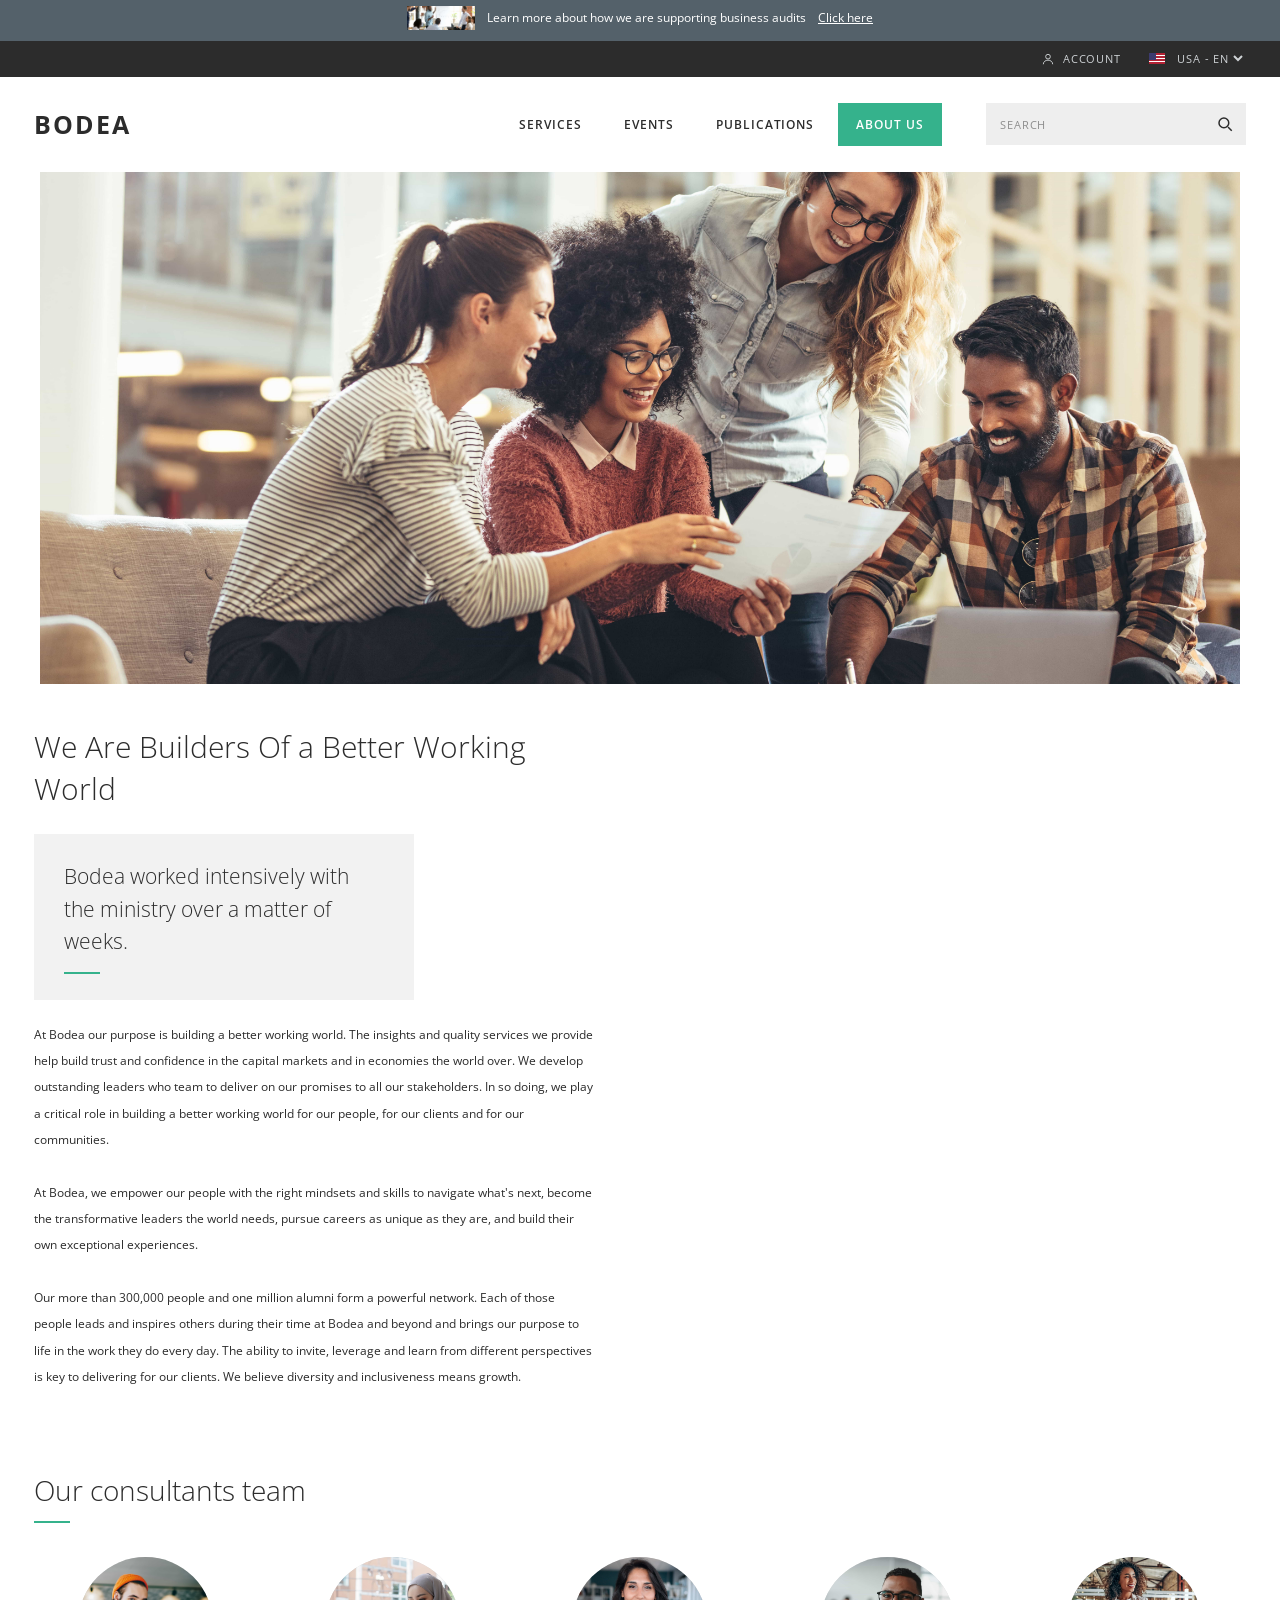
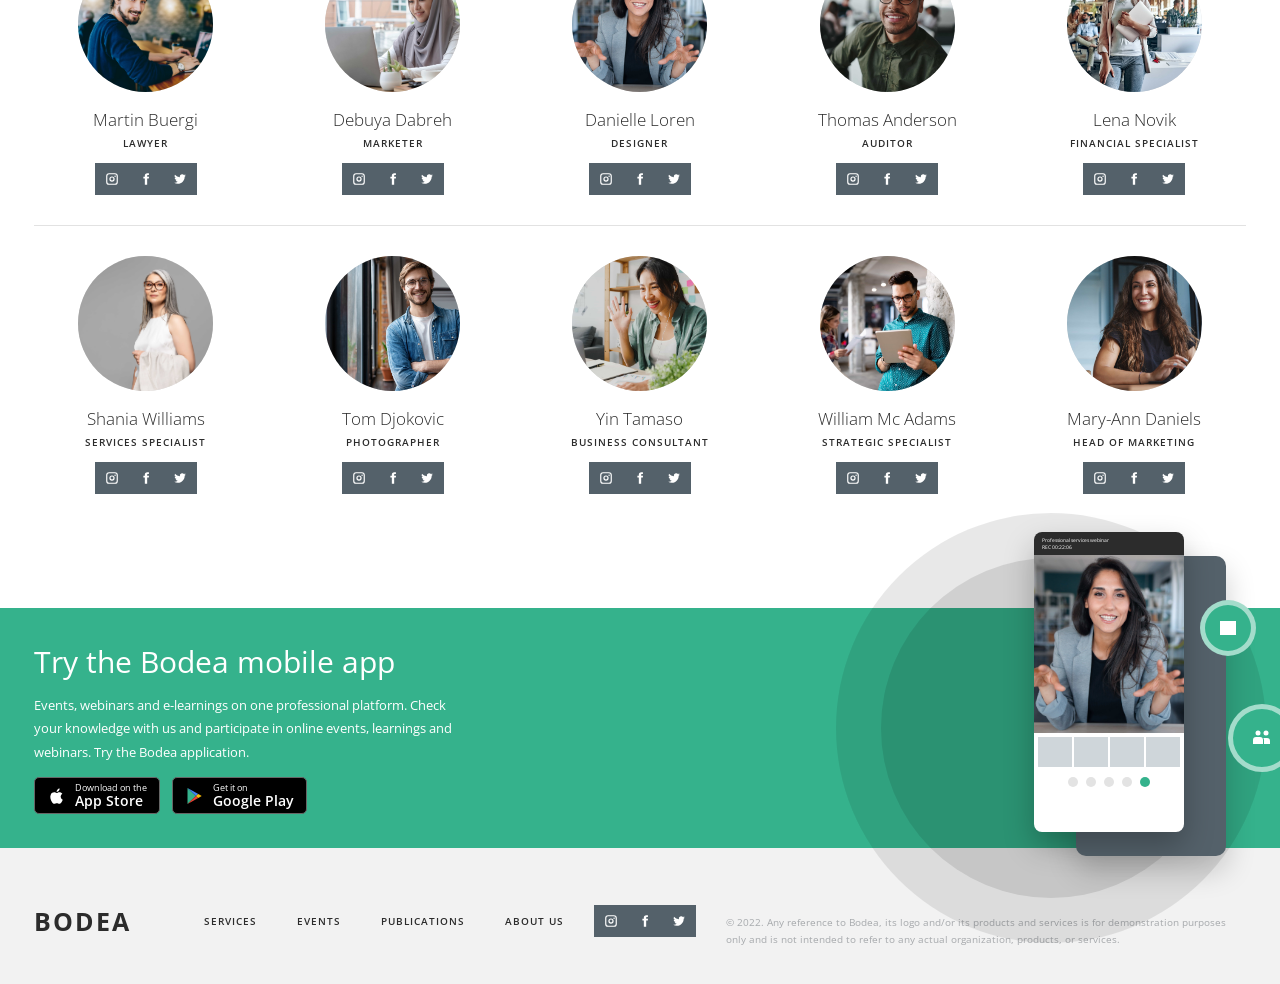
==== about.html @ 78f8d3df "Added the website." ====
<!doctype html>
<html lang="en">
<head>
<meta charset="utf-8">
<meta name="viewport" content="width=device-width, initial-scale=1">
<title>About Us | Bodea Inc.</title>
<meta name="description" content="We are builders of a better working world.">
<meta name="referrer" content="strict-origin-when-cross-origin">
<link rel="preconnect" href="https://fonts.googleapis.com">
<link rel="preconnect" href="https://fonts.gstatic.com" crossorigin>
<link href="https://fonts.googleapis.com/css2?family=Open+Sans:wght@300;400;600;700&display=swap" rel="stylesheet">
<link rel="stylesheet" href="styles.css">
</head>
<body>
<div class="promo"><span><img src="img/hdr-events-b.jpg" alt=""> Learn more about how we are supporting business audits <a href="services.html">Click here</a></span></div>
<div class="util"><div class="wrap"><a href="login.html"><svg width="14" height="14" viewBox="0 0 24 24" fill="none" stroke="currentColor" stroke-width="1.6" aria-hidden="true"><circle cx="12" cy="8" r="4"/><path d="M4 21c0-4.4 3.6-7 8-7s8 2.6 8 7"/></svg> Account</a><label><span class="flag" aria-hidden="true"></span><span class="sr">Region</span><select aria-label="Region"><option>USA - EN</option><option>UK - EN</option><option>PL - PL</option></select></label></div></div>
<header class="site-header"><div class="wrap">
<a class="logo" href="index.html">BODEA</a>
<button class="menu-btn" aria-label="Menu" aria-expanded="false"><span></span><span></span><span></span></button>
<nav class="nav" aria-label="Main"><a href="services.html">Services</a><a href="events.html">Events</a><a href="publications.html">Publications</a><a href="about.html" aria-current="page">About us</a></nav>
<form class="search" role="search"><label class="sr" for="q">Search</label><input id="q" type="search" maxlength="80" placeholder="Search" autocomplete="off"><button aria-label="Submit search"><svg width="18" height="18" viewBox="0 0 24 24" fill="none" stroke="#2c2c2c" stroke-width="2" aria-hidden="true"><circle cx="10.5" cy="10.5" r="6.5"/><path d="m16 16 5 5"/></svg></button></form>
</div></header>
<main id="main">
<div class="about-hero" style="margin-top:0"><img src="img/232840542.jpg" alt="Colleagues reviewing a document together"></div>
<div class="wrap"><h1 class="about-title">We Are Builders Of a Better Working World</h1>
<div class="pull" style="max-width:380px;font-size:21px">Bodea worked intensively with the ministry over a matter of weeks.</div>
<div class="about-body"><p>At Bodea our purpose is building a better working world. The insights and quality services we provide help build trust and confidence in the capital markets and in economies the world over. We develop outstanding leaders who team to deliver on our promises to all our stakeholders. In so doing, we play a critical role in building a better working world for our people, for our clients and for our communities.</p>
<p>At Bodea, we empower our people with the right mindsets and skills to navigate what's next, become the transformative leaders the world needs, pursue careers as unique as they are, and build their own exceptional experiences.</p>
<p>Our more than 300,000 people and one million alumni form a powerful network. Each of those people leads and inspires others during their time at Bodea and beyond and brings our purpose to life in the work they do every day. The ability to invite, leverage and learn from different perspectives is key to delivering for our clients. We believe diversity and inclusiveness means growth.</p></div>
<section class="section"><h2>Our consultants team</h2><div class="team"><div class="person"><img src="img/358963916.jpg" alt="Martin Buergi" loading="lazy"><h3>Martin Buergi</h3><p>Lawyer</p><div class="soc"><a href="#" aria-label="Instagram"><svg viewBox="0 0 24 24" aria-hidden="true"><path d="M7 2h10a5 5 0 0 1 5 5v10a5 5 0 0 1-5 5H7a5 5 0 0 1-5-5V7a5 5 0 0 1 5-5zm0 2a3 3 0 0 0-3 3v10a3 3 0 0 0 3 3h10a3 3 0 0 0 3-3V7a3 3 0 0 0-3-3H7zm5 3.5A4.5 4.5 0 1 1 7.5 12 4.5 4.5 0 0 1 12 7.5zm0 2A2.5 2.5 0 1 0 14.5 12 2.5 2.5 0 0 0 12 9.5zM17.3 6a1.2 1.2 0 1 1-1.2 1.2A1.2 1.2 0 0 1 17.3 6z"/></svg></a><a href="#" aria-label="Facebook"><svg viewBox="0 0 24 24" aria-hidden="true"><path d="M14 8V6.2c0-.8.2-1.2 1.4-1.2H17V2h-2.6C11.3 2 10 3.6 10 6v2H7.5v3H10v11h4V11h2.8l.4-3H14z"/></svg></a><a href="#" aria-label="Twitter"><svg viewBox="0 0 24 24" aria-hidden="true"><path d="M22 5.9a8 8 0 0 1-2.4.7 4.1 4.1 0 0 0 1.8-2.3 8.2 8.2 0 0 1-2.6 1 4.1 4.1 0 0 0-7 3.7A11.6 11.6 0 0 1 3.4 4.7a4.1 4.1 0 0 0 1.3 5.5 4.1 4.1 0 0 1-1.9-.5v.1a4.1 4.1 0 0 0 3.3 4 4.1 4.1 0 0 1-1.8.1 4.1 4.1 0 0 0 3.8 2.8A8.2 8.2 0 0 1 2 18.4a11.6 11.6 0 0 0 6.3 1.8c7.5 0 11.7-6.3 11.7-11.7v-.5A8.3 8.3 0 0 0 22 5.9z"/></svg></a></div></div><div class="person"><img src="img/512749091.jpg" alt="Debuya Dabreh" loading="lazy"><h3>Debuya Dabreh</h3><p>Marketer</p><div class="soc"><a href="#" aria-label="Instagram"><svg viewBox="0 0 24 24" aria-hidden="true"><path d="M7 2h10a5 5 0 0 1 5 5v10a5 5 0 0 1-5 5H7a5 5 0 0 1-5-5V7a5 5 0 0 1 5-5zm0 2a3 3 0 0 0-3 3v10a3 3 0 0 0 3 3h10a3 3 0 0 0 3-3V7a3 3 0 0 0-3-3H7zm5 3.5A4.5 4.5 0 1 1 7.5 12 4.5 4.5 0 0 1 12 7.5zm0 2A2.5 2.5 0 1 0 14.5 12 2.5 2.5 0 0 0 12 9.5zM17.3 6a1.2 1.2 0 1 1-1.2 1.2A1.2 1.2 0 0 1 17.3 6z"/></svg></a><a href="#" aria-label="Facebook"><svg viewBox="0 0 24 24" aria-hidden="true"><path d="M14 8V6.2c0-.8.2-1.2 1.4-1.2H17V2h-2.6C11.3 2 10 3.6 10 6v2H7.5v3H10v11h4V11h2.8l.4-3H14z"/></svg></a><a href="#" aria-label="Twitter"><svg viewBox="0 0 24 24" aria-hidden="true"><path d="M22 5.9a8 8 0 0 1-2.4.7 4.1 4.1 0 0 0 1.8-2.3 8.2 8.2 0 0 1-2.6 1 4.1 4.1 0 0 0-7 3.7A11.6 11.6 0 0 1 3.4 4.7a4.1 4.1 0 0 0 1.3 5.5 4.1 4.1 0 0 1-1.9-.5v.1a4.1 4.1 0 0 0 3.3 4 4.1 4.1 0 0 1-1.8.1 4.1 4.1 0 0 0 3.8 2.8A8.2 8.2 0 0 1 2 18.4a11.6 11.6 0 0 0 6.3 1.8c7.5 0 11.7-6.3 11.7-11.7v-.5A8.3 8.3 0 0 0 22 5.9z"/></svg></a></div></div><div class="person"><img src="img/355741445.jpg" alt="Danielle Loren" loading="lazy"><h3>Danielle Loren</h3><p>Designer</p><div class="soc"><a href="#" aria-label="Instagram"><svg viewBox="0 0 24 24" aria-hidden="true"><path d="M7 2h10a5 5 0 0 1 5 5v10a5 5 0 0 1-5 5H7a5 5 0 0 1-5-5V7a5 5 0 0 1 5-5zm0 2a3 3 0 0 0-3 3v10a3 3 0 0 0 3 3h10a3 3 0 0 0 3-3V7a3 3 0 0 0-3-3H7zm5 3.5A4.5 4.5 0 1 1 7.5 12 4.5 4.5 0 0 1 12 7.5zm0 2A2.5 2.5 0 1 0 14.5 12 2.5 2.5 0 0 0 12 9.5zM17.3 6a1.2 1.2 0 1 1-1.2 1.2A1.2 1.2 0 0 1 17.3 6z"/></svg></a><a href="#" aria-label="Facebook"><svg viewBox="0 0 24 24" aria-hidden="true"><path d="M14 8V6.2c0-.8.2-1.2 1.4-1.2H17V2h-2.6C11.3 2 10 3.6 10 6v2H7.5v3H10v11h4V11h2.8l.4-3H14z"/></svg></a><a href="#" aria-label="Twitter"><svg viewBox="0 0 24 24" aria-hidden="true"><path d="M22 5.9a8 8 0 0 1-2.4.7 4.1 4.1 0 0 0 1.8-2.3 8.2 8.2 0 0 1-2.6 1 4.1 4.1 0 0 0-7 3.7A11.6 11.6 0 0 1 3.4 4.7a4.1 4.1 0 0 0 1.3 5.5 4.1 4.1 0 0 1-1.9-.5v.1a4.1 4.1 0 0 0 3.3 4 4.1 4.1 0 0 1-1.8.1 4.1 4.1 0 0 0 3.8 2.8A8.2 8.2 0 0 1 2 18.4a11.6 11.6 0 0 0 6.3 1.8c7.5 0 11.7-6.3 11.7-11.7v-.5A8.3 8.3 0 0 0 22 5.9z"/></svg></a></div></div><div class="person"><img src="img/292951282.jpg" alt="Thomas Anderson" loading="lazy"><h3>Thomas Anderson</h3><p>Auditor</p><div class="soc"><a href="#" aria-label="Instagram"><svg viewBox="0 0 24 24" aria-hidden="true"><path d="M7 2h10a5 5 0 0 1 5 5v10a5 5 0 0 1-5 5H7a5 5 0 0 1-5-5V7a5 5 0 0 1 5-5zm0 2a3 3 0 0 0-3 3v10a3 3 0 0 0 3 3h10a3 3 0 0 0 3-3V7a3 3 0 0 0-3-3H7zm5 3.5A4.5 4.5 0 1 1 7.5 12 4.5 4.5 0 0 1 12 7.5zm0 2A2.5 2.5 0 1 0 14.5 12 2.5 2.5 0 0 0 12 9.5zM17.3 6a1.2 1.2 0 1 1-1.2 1.2A1.2 1.2 0 0 1 17.3 6z"/></svg></a><a href="#" aria-label="Facebook"><svg viewBox="0 0 24 24" aria-hidden="true"><path d="M14 8V6.2c0-.8.2-1.2 1.4-1.2H17V2h-2.6C11.3 2 10 3.6 10 6v2H7.5v3H10v11h4V11h2.8l.4-3H14z"/></svg></a><a href="#" aria-label="Twitter"><svg viewBox="0 0 24 24" aria-hidden="true"><path d="M22 5.9a8 8 0 0 1-2.4.7 4.1 4.1 0 0 0 1.8-2.3 8.2 8.2 0 0 1-2.6 1 4.1 4.1 0 0 0-7 3.7A11.6 11.6 0 0 1 3.4 4.7a4.1 4.1 0 0 0 1.3 5.5 4.1 4.1 0 0 1-1.9-.5v.1a4.1 4.1 0 0 0 3.3 4 4.1 4.1 0 0 1-1.8.1 4.1 4.1 0 0 0 3.8 2.8A8.2 8.2 0 0 1 2 18.4a11.6 11.6 0 0 0 6.3 1.8c7.5 0 11.7-6.3 11.7-11.7v-.5A8.3 8.3 0 0 0 22 5.9z"/></svg></a></div></div><div class="person"><img src="img/300143231.jpg" alt="Lena Novik" loading="lazy"><h3>Lena Novik</h3><p>Financial specialist</p><div class="soc"><a href="#" aria-label="Instagram"><svg viewBox="0 0 24 24" aria-hidden="true"><path d="M7 2h10a5 5 0 0 1 5 5v10a5 5 0 0 1-5 5H7a5 5 0 0 1-5-5V7a5 5 0 0 1 5-5zm0 2a3 3 0 0 0-3 3v10a3 3 0 0 0 3 3h10a3 3 0 0 0 3-3V7a3 3 0 0 0-3-3H7zm5 3.5A4.5 4.5 0 1 1 7.5 12 4.5 4.5 0 0 1 12 7.5zm0 2A2.5 2.5 0 1 0 14.5 12 2.5 2.5 0 0 0 12 9.5zM17.3 6a1.2 1.2 0 1 1-1.2 1.2A1.2 1.2 0 0 1 17.3 6z"/></svg></a><a href="#" aria-label="Facebook"><svg viewBox="0 0 24 24" aria-hidden="true"><path d="M14 8V6.2c0-.8.2-1.2 1.4-1.2H17V2h-2.6C11.3 2 10 3.6 10 6v2H7.5v3H10v11h4V11h2.8l.4-3H14z"/></svg></a><a href="#" aria-label="Twitter"><svg viewBox="0 0 24 24" aria-hidden="true"><path d="M22 5.9a8 8 0 0 1-2.4.7 4.1 4.1 0 0 0 1.8-2.3 8.2 8.2 0 0 1-2.6 1 4.1 4.1 0 0 0-7 3.7A11.6 11.6 0 0 1 3.4 4.7a4.1 4.1 0 0 0 1.3 5.5 4.1 4.1 0 0 1-1.9-.5v.1a4.1 4.1 0 0 0 3.3 4 4.1 4.1 0 0 1-1.8.1 4.1 4.1 0 0 0 3.8 2.8A8.2 8.2 0 0 1 2 18.4a11.6 11.6 0 0 0 6.3 1.8c7.5 0 11.7-6.3 11.7-11.7v-.5A8.3 8.3 0 0 0 22 5.9z"/></svg></a></div></div></div><div class="team"><div class="person"><img src="img/345609967.jpg" alt="Shania Williams" loading="lazy"><h3>Shania Williams</h3><p>Services specialist</p><div class="soc"><a href="#" aria-label="Instagram"><svg viewBox="0 0 24 24" aria-hidden="true"><path d="M7 2h10a5 5 0 0 1 5 5v10a5 5 0 0 1-5 5H7a5 5 0 0 1-5-5V7a5 5 0 0 1 5-5zm0 2a3 3 0 0 0-3 3v10a3 3 0 0 0 3 3h10a3 3 0 0 0 3-3V7a3 3 0 0 0-3-3H7zm5 3.5A4.5 4.5 0 1 1 7.5 12 4.5 4.5 0 0 1 12 7.5zm0 2A2.5 2.5 0 1 0 14.5 12 2.5 2.5 0 0 0 12 9.5zM17.3 6a1.2 1.2 0 1 1-1.2 1.2A1.2 1.2 0 0 1 17.3 6z"/></svg></a><a href="#" aria-label="Facebook"><svg viewBox="0 0 24 24" aria-hidden="true"><path d="M14 8V6.2c0-.8.2-1.2 1.4-1.2H17V2h-2.6C11.3 2 10 3.6 10 6v2H7.5v3H10v11h4V11h2.8l.4-3H14z"/></svg></a><a href="#" aria-label="Twitter"><svg viewBox="0 0 24 24" aria-hidden="true"><path d="M22 5.9a8 8 0 0 1-2.4.7 4.1 4.1 0 0 0 1.8-2.3 8.2 8.2 0 0 1-2.6 1 4.1 4.1 0 0 0-7 3.7A11.6 11.6 0 0 1 3.4 4.7a4.1 4.1 0 0 0 1.3 5.5 4.1 4.1 0 0 1-1.9-.5v.1a4.1 4.1 0 0 0 3.3 4 4.1 4.1 0 0 1-1.8.1 4.1 4.1 0 0 0 3.8 2.8A8.2 8.2 0 0 1 2 18.4a11.6 11.6 0 0 0 6.3 1.8c7.5 0 11.7-6.3 11.7-11.7v-.5A8.3 8.3 0 0 0 22 5.9z"/></svg></a></div></div><div class="person"><img src="img/420824316.jpg" alt="Tom Djokovic" loading="lazy"><h3>Tom Djokovic</h3><p>Photographer</p><div class="soc"><a href="#" aria-label="Instagram"><svg viewBox="0 0 24 24" aria-hidden="true"><path d="M7 2h10a5 5 0 0 1 5 5v10a5 5 0 0 1-5 5H7a5 5 0 0 1-5-5V7a5 5 0 0 1 5-5zm0 2a3 3 0 0 0-3 3v10a3 3 0 0 0 3 3h10a3 3 0 0 0 3-3V7a3 3 0 0 0-3-3H7zm5 3.5A4.5 4.5 0 1 1 7.5 12 4.5 4.5 0 0 1 12 7.5zm0 2A2.5 2.5 0 1 0 14.5 12 2.5 2.5 0 0 0 12 9.5zM17.3 6a1.2 1.2 0 1 1-1.2 1.2A1.2 1.2 0 0 1 17.3 6z"/></svg></a><a href="#" aria-label="Facebook"><svg viewBox="0 0 24 24" aria-hidden="true"><path d="M14 8V6.2c0-.8.2-1.2 1.4-1.2H17V2h-2.6C11.3 2 10 3.6 10 6v2H7.5v3H10v11h4V11h2.8l.4-3H14z"/></svg></a><a href="#" aria-label="Twitter"><svg viewBox="0 0 24 24" aria-hidden="true"><path d="M22 5.9a8 8 0 0 1-2.4.7 4.1 4.1 0 0 0 1.8-2.3 8.2 8.2 0 0 1-2.6 1 4.1 4.1 0 0 0-7 3.7A11.6 11.6 0 0 1 3.4 4.7a4.1 4.1 0 0 0 1.3 5.5 4.1 4.1 0 0 1-1.9-.5v.1a4.1 4.1 0 0 0 3.3 4 4.1 4.1 0 0 1-1.8.1 4.1 4.1 0 0 0 3.8 2.8A8.2 8.2 0 0 1 2 18.4a11.6 11.6 0 0 0 6.3 1.8c7.5 0 11.7-6.3 11.7-11.7v-.5A8.3 8.3 0 0 0 22 5.9z"/></svg></a></div></div><div class="person"><img src="img/407170488.jpg" alt="Yin Tamaso" loading="lazy"><h3>Yin Tamaso</h3><p>Business consultant</p><div class="soc"><a href="#" aria-label="Instagram"><svg viewBox="0 0 24 24" aria-hidden="true"><path d="M7 2h10a5 5 0 0 1 5 5v10a5 5 0 0 1-5 5H7a5 5 0 0 1-5-5V7a5 5 0 0 1 5-5zm0 2a3 3 0 0 0-3 3v10a3 3 0 0 0 3 3h10a3 3 0 0 0 3-3V7a3 3 0 0 0-3-3H7zm5 3.5A4.5 4.5 0 1 1 7.5 12 4.5 4.5 0 0 1 12 7.5zm0 2A2.5 2.5 0 1 0 14.5 12 2.5 2.5 0 0 0 12 9.5zM17.3 6a1.2 1.2 0 1 1-1.2 1.2A1.2 1.2 0 0 1 17.3 6z"/></svg></a><a href="#" aria-label="Facebook"><svg viewBox="0 0 24 24" aria-hidden="true"><path d="M14 8V6.2c0-.8.2-1.2 1.4-1.2H17V2h-2.6C11.3 2 10 3.6 10 6v2H7.5v3H10v11h4V11h2.8l.4-3H14z"/></svg></a><a href="#" aria-label="Twitter"><svg viewBox="0 0 24 24" aria-hidden="true"><path d="M22 5.9a8 8 0 0 1-2.4.7 4.1 4.1 0 0 0 1.8-2.3 8.2 8.2 0 0 1-2.6 1 4.1 4.1 0 0 0-7 3.7A11.6 11.6 0 0 1 3.4 4.7a4.1 4.1 0 0 0 1.3 5.5 4.1 4.1 0 0 1-1.9-.5v.1a4.1 4.1 0 0 0 3.3 4 4.1 4.1 0 0 1-1.8.1 4.1 4.1 0 0 0 3.8 2.8A8.2 8.2 0 0 1 2 18.4a11.6 11.6 0 0 0 6.3 1.8c7.5 0 11.7-6.3 11.7-11.7v-.5A8.3 8.3 0 0 0 22 5.9z"/></svg></a></div></div><div class="person"><img src="img/316779169.jpg" alt="William Mc Adams" loading="lazy"><h3>William Mc Adams</h3><p>Strategic specialist</p><div class="soc"><a href="#" aria-label="Instagram"><svg viewBox="0 0 24 24" aria-hidden="true"><path d="M7 2h10a5 5 0 0 1 5 5v10a5 5 0 0 1-5 5H7a5 5 0 0 1-5-5V7a5 5 0 0 1 5-5zm0 2a3 3 0 0 0-3 3v10a3 3 0 0 0 3 3h10a3 3 0 0 0 3-3V7a3 3 0 0 0-3-3H7zm5 3.5A4.5 4.5 0 1 1 7.5 12 4.5 4.5 0 0 1 12 7.5zm0 2A2.5 2.5 0 1 0 14.5 12 2.5 2.5 0 0 0 12 9.5zM17.3 6a1.2 1.2 0 1 1-1.2 1.2A1.2 1.2 0 0 1 17.3 6z"/></svg></a><a href="#" aria-label="Facebook"><svg viewBox="0 0 24 24" aria-hidden="true"><path d="M14 8V6.2c0-.8.2-1.2 1.4-1.2H17V2h-2.6C11.3 2 10 3.6 10 6v2H7.5v3H10v11h4V11h2.8l.4-3H14z"/></svg></a><a href="#" aria-label="Twitter"><svg viewBox="0 0 24 24" aria-hidden="true"><path d="M22 5.9a8 8 0 0 1-2.4.7 4.1 4.1 0 0 0 1.8-2.3 8.2 8.2 0 0 1-2.6 1 4.1 4.1 0 0 0-7 3.7A11.6 11.6 0 0 1 3.4 4.7a4.1 4.1 0 0 0 1.3 5.5 4.1 4.1 0 0 1-1.9-.5v.1a4.1 4.1 0 0 0 3.3 4 4.1 4.1 0 0 1-1.8.1 4.1 4.1 0 0 0 3.8 2.8A8.2 8.2 0 0 1 2 18.4a11.6 11.6 0 0 0 6.3 1.8c7.5 0 11.7-6.3 11.7-11.7v-.5A8.3 8.3 0 0 0 22 5.9z"/></svg></a></div></div><div class="person"><img src="img/338903738.jpg" alt="Mary-Ann Daniels" loading="lazy"><h3>Mary-Ann Daniels</h3><p>Head of marketing</p><div class="soc"><a href="#" aria-label="Instagram"><svg viewBox="0 0 24 24" aria-hidden="true"><path d="M7 2h10a5 5 0 0 1 5 5v10a5 5 0 0 1-5 5H7a5 5 0 0 1-5-5V7a5 5 0 0 1 5-5zm0 2a3 3 0 0 0-3 3v10a3 3 0 0 0 3 3h10a3 3 0 0 0 3-3V7a3 3 0 0 0-3-3H7zm5 3.5A4.5 4.5 0 1 1 7.5 12 4.5 4.5 0 0 1 12 7.5zm0 2A2.5 2.5 0 1 0 14.5 12 2.5 2.5 0 0 0 12 9.5zM17.3 6a1.2 1.2 0 1 1-1.2 1.2A1.2 1.2 0 0 1 17.3 6z"/></svg></a><a href="#" aria-label="Facebook"><svg viewBox="0 0 24 24" aria-hidden="true"><path d="M14 8V6.2c0-.8.2-1.2 1.4-1.2H17V2h-2.6C11.3 2 10 3.6 10 6v2H7.5v3H10v11h4V11h2.8l.4-3H14z"/></svg></a><a href="#" aria-label="Twitter"><svg viewBox="0 0 24 24" aria-hidden="true"><path d="M22 5.9a8 8 0 0 1-2.4.7 4.1 4.1 0 0 0 1.8-2.3 8.2 8.2 0 0 1-2.6 1 4.1 4.1 0 0 0-7 3.7A11.6 11.6 0 0 1 3.4 4.7a4.1 4.1 0 0 0 1.3 5.5 4.1 4.1 0 0 1-1.9-.5v.1a4.1 4.1 0 0 0 3.3 4 4.1 4.1 0 0 1-1.8.1 4.1 4.1 0 0 0 3.8 2.8A8.2 8.2 0 0 1 2 18.4a11.6 11.6 0 0 0 6.3 1.8c7.5 0 11.7-6.3 11.7-11.7v-.5A8.3 8.3 0 0 0 22 5.9z"/></svg></a></div></div></div></section></div><section class="app"><div class="wrap"><div><h2 class="h2">Try the Bodea mobile app</h2>
<p>Events, webinars and e-learnings on one professional platform. Check your knowledge with us and participate in online events, learnings and webinars. Try the Bodea application.</p>
<div class="stores"><a class="store" href="#"><svg viewBox="0 0 24 24" aria-hidden="true"><path d="M16.4 12.7c0-2.3 1.9-3.4 2-3.5-1.1-1.6-2.8-1.8-3.4-1.8-1.4-.2-2.8.9-3.5.9s-1.8-.8-3-.8c-1.5 0-3 .9-3.800 2.300-1.600 2.800-.4 7 1.200 9.300.8 1.100 1.700 2.400 2.900 2.300 1.200 0 1.600-.7 3-.7s1.800.7 3 .7 2-1.100 2.800-2.200c.9-1.300 1.200-2.500 1.300-2.600-.1 0-2.500-1-2.500-3.900zM14.200 5.800c.6-.8 1.100-1.800.9-2.800-.9 0-2 .6-2.600 1.400-.6.700-1.100 1.700-.9 2.700 1 .1 2-.5 2.600-1.300z"/></svg><span>Download on the<b>App Store</b></span></a><a class="store" href="#"><svg viewBox="0 0 24 24" aria-hidden="true"><path fill="#35B28C" d="M3 2.500v19l10-9.500z"/><path fill="#4285F4" d="M3 2.500 16 9.700l-3 2.300z"/><path fill="#EA4335" d="m3 21.500 13-7.200-3-2.300z"/><path fill="#FBBC04" d="m16 9.700 4 2.300-4 2.300-3-2.300z"/></svg><span>Get it on<b>Google Play</b></span></a></div></div>
<div class="app-art" aria-hidden="true"><div class="ring r1"></div><div class="ring r2"></div><div class="phone-back"></div>
<div class="phone"><div class="bar">Professional services webinar<br>REC 00:22:06</div><img src="img/355741445.jpg" alt=""><div class="thumbs"><i></i><i></i><i></i><i></i></div><div class="ctl"><i></i><i></i><i></i><i></i><i></i></div></div>
<div class="badge b1"><svg viewBox="0 0 24 24"><path d="M4 5h16v14H4zM6 17l4-5 3 3 2-2 3 4z"/></svg></div>
<div class="badge b2"><svg viewBox="0 0 24 24"><circle cx="8" cy="7" r="2.500"/><circle cx="16" cy="7" r="2.500"/><path d="M3 18v-4a3 3 0 0 1 3-3h4a3 3 0 0 1 3 3v4zM14 18v-4a3 3 0 0 0-.7-1.900 3 3 0 0 1 1.700-.1h2a3 3 0 0 1 3 3v3z"/></svg></div></div></div></section>
</main>
<footer class="footer"><div class="wrap">
<a class="logo" href="index.html">BODEA</a>
<nav aria-label="Footer"><a href="services.html">Services</a><a href="events.html">Events</a><a href="publications.html">Publications</a><a href="about.html">About us</a></nav>
<div class="soc"><a href="#" aria-label="Instagram"><svg viewBox="0 0 24 24" aria-hidden="true"><path d="M7 2h10a5 5 0 0 1 5 5v10a5 5 0 0 1-5 5H7a5 5 0 0 1-5-5V7a5 5 0 0 1 5-5zm0 2a3 3 0 0 0-3 3v10a3 3 0 0 0 3 3h10a3 3 0 0 0 3-3V7a3 3 0 0 0-3-3H7zm5 3.5A4.5 4.5 0 1 1 7.5 12 4.5 4.5 0 0 1 12 7.5zm0 2A2.5 2.5 0 1 0 14.5 12 2.5 2.5 0 0 0 12 9.5zM17.3 6a1.2 1.2 0 1 1-1.2 1.2A1.2 1.2 0 0 1 17.3 6z"/></svg></a><a href="#" aria-label="Facebook"><svg viewBox="0 0 24 24" aria-hidden="true"><path d="M14 8V6.2c0-.8.2-1.2 1.4-1.2H17V2h-2.6C11.3 2 10 3.6 10 6v2H7.5v3H10v11h4V11h2.8l.4-3H14z"/></svg></a><a href="#" aria-label="Twitter"><svg viewBox="0 0 24 24" aria-hidden="true"><path d="M22 5.9a8 8 0 0 1-2.4.7 4.1 4.1 0 0 0 1.8-2.3 8.2 8.2 0 0 1-2.6 1 4.1 4.1 0 0 0-7 3.7A11.6 11.6 0 0 1 3.4 4.7a4.1 4.1 0 0 0 1.3 5.5 4.1 4.1 0 0 1-1.9-.5v.1a4.1 4.1 0 0 0 3.3 4 4.1 4.1 0 0 1-1.8.1 4.1 4.1 0 0 0 3.8 2.8A8.2 8.2 0 0 1 2 18.4a11.6 11.6 0 0 0 6.3 1.8c7.5 0 11.7-6.3 11.7-11.7v-.5A8.3 8.3 0 0 0 22 5.9z"/></svg></a></div>
<small>&copy; 2022. Any reference to Bodea, its logo and/or its products and services is for demonstration purposes only and is not intended to refer to any actual organization, products, or services.</small>
</div></footer>
<script src="script.js" defer></script>
</body>
</html>
---- styles.css ----
:root{
  --green:#35B28C;--green-dark:#2a9573;--slate:#54616A;--grey:#F2F2F2;--dark:#2C2C2C;
  --line:#e2e2e2;--muted:#8a9096;--link:#0b3fcf;--w:1260px;
  --font:"Open Sans",system-ui,-apple-system,"Segoe UI",Roboto,Arial,sans-serif;
}
*{box-sizing:border-box}
html{scroll-behavior:smooth}
:root{color-scheme:light}
html,body{background:#fff}
body{margin:0;font-family:var(--font);color:var(--dark);background:#fff;font-size:16px;line-height:1.6;-webkit-font-smoothing:antialiased}
img{max-width:100%;display:block}
a{color:inherit}
.wrap{max-width:var(--w);margin:0 auto;padding:0 24px}
.sr{position:absolute;width:1px;height:1px;overflow:hidden;clip:rect(0 0 0 0);white-space:nowrap}
:focus-visible{outline:3px solid var(--green);outline-offset:2px}

/* top bars */
.promo{background:var(--slate);color:#fff;font-size:12px;text-align:center;padding:6px 16px}
.promo span{display:inline-flex;align-items:center;gap:12px;flex-wrap:wrap;justify-content:center}
.promo img{width:68px;height:24px;object-fit:cover}
.promo a{text-decoration:underline}
.util{background:var(--dark);color:#cfd3d6;font-size:11px;letter-spacing:.08em;text-transform:uppercase}
.util .wrap{display:flex;justify-content:flex-end;gap:28px;padding-top:9px;padding-bottom:9px}
.util a,.util label{display:inline-flex;align-items:center;gap:8px;text-decoration:none;color:inherit}
.util select{background:transparent;border:0;color:inherit;font:inherit;text-transform:uppercase;letter-spacing:inherit;cursor:pointer}
.util select option{color:#111}
.flag{width:16px;height:11px;background:linear-gradient(#b22234 0 14%,#fff 0 28%,#b22234 0 42%,#fff 0 57%,#b22234 0 71%,#fff 0 85%,#b22234 0);position:relative;display:inline-block}
.flag:before{content:"";position:absolute;left:0;top:0;width:45%;height:57%;background:#3c3b6e}

/* header */
.site-header .wrap{display:flex;align-items:center;gap:32px;padding-top:26px;padding-bottom:26px}
.logo{display:inline-flex;align-items:center;color:var(--dark);font-size:25px;font-weight:700;letter-spacing:.08em;line-height:1;text-decoration:none}
.logo img{height:38px;width:auto}
.nav{display:flex;align-items:center;gap:6px;margin-left:auto}
.nav a{font-size:12px;font-weight:600;letter-spacing:.08em;text-transform:uppercase;text-decoration:none;padding:12px 18px;display:block}
.nav a:hover{color:var(--green)}
.nav a[aria-current="page"]{background:var(--green);color:#fff}
.search{display:flex;align-items:center;background:#eee;width:260px;margin-left:12px}
.search input{flex:1;min-width:0;border:0;background:transparent;padding:12px 14px;font:inherit;font-size:11px;letter-spacing:.08em;text-transform:uppercase}
.search input::placeholder{color:#8c8c8c}
.search button{border:0;background:transparent;padding:0 12px;cursor:pointer;display:grid;place-items:center;height:42px}
.menu-btn{display:none;margin-left:auto;background:none;border:1px solid var(--line);padding:9px 12px;cursor:pointer}
.menu-btn span{display:block;width:22px;height:2px;background:var(--dark);margin:4px 0}

/* hero */
.hero{position:relative;max-width:1780px;margin:0 auto;padding:0 40px}
.hero-img{height:clamp(240px,34vw,640px);background-color:#d9e2df;background-size:cover;background-position:center}
.hero-card{position:relative;margin-top:calc(-1 * clamp(70px,9vw,150px));margin-left:max(0px,calc(50% - 630px));background:#fff;padding:clamp(22px,3vw,42px) clamp(22px,3vw,48px) clamp(24px,3vw,40px)}
.hero.hero-tall .hero-card{padding-bottom:clamp(22px,3vw,36px)}
.hero-card h1{margin:0 0 6px;font-size:clamp(26px,3vw,40px);font-weight:600;line-height:1.2}
.hero-card p{margin:0;font-size:clamp(17px,1.8vw,24px);font-weight:400}
.hero-card .btn{margin-top:22px}
.hero-slides{position:relative}
.slide{display:none}.slide.on{display:block}
.hero-ctrl{display:flex;align-items:center;justify-content:space-between;max-width:var(--w);margin:14px auto 0;padding:0 24px}
.dots{display:flex;gap:10px;margin:0 auto}
.dots button{width:7px;height:7px;border-radius:50%;border:0;background:#cfcfcf;padding:0;cursor:pointer}
.dots button[aria-current="true"]{background:var(--slate)}
.arrows{display:flex;gap:14px}
.arrows button{background:none;border:0;cursor:pointer;padding:4px;display:grid}

/* buttons */
.btn{display:inline-block;background:var(--green);color:#fff;border:1px solid var(--green);font:inherit;font-size:11px;font-weight:600;letter-spacing:.12em;text-transform:uppercase;text-decoration:none;padding:13px 22px;cursor:pointer;transition:background .15s}
.btn:hover{background:var(--green-dark);border-color:var(--green-dark)}
.btn.outline{background:transparent;color:var(--dark);border-color:var(--dark)}
.btn.outline:hover{background:var(--dark);color:#fff}
.btn.ghost{background:transparent;border-color:#fff;color:#fff}
.btn.ghost:hover{background:#fff;color:var(--green)}
.btn.block{display:block;width:100%;text-align:center}

/* sections */
.section{padding:56px 0 24px}
.section h2,.h2{margin:0;font-size:28px;font-weight:300;line-height:1.3}
.h2:after,.section h2:after{content:"";display:block;width:36px;height:2px;background:var(--green);margin-top:12px}
.section .lead{margin:20px 0 0;font-size:14px}
.rule{border:0;border-top:1px solid var(--line);margin:40px 0 0}
.grid4{display:grid;grid-template-columns:repeat(4,1fr);gap:24px;margin-top:30px}
.card{text-decoration:none;display:block}
.card .ph{aspect-ratio:4/3;overflow:hidden;background:#ddd}
.card img{width:100%;height:100%;object-fit:cover;transition:transform .4s}
.card:hover img{transform:scale(1.04)}
.card h3{margin:12px 0 4px;font-size:12px;font-weight:600;letter-spacing:.04em;text-transform:uppercase;line-height:1.6}
.card:hover h3{color:var(--green)}
.card small{display:block;font-size:9px;letter-spacing:.1em;text-transform:uppercase;color:var(--muted)}
.more{margin-top:26px}
[hidden]{display:none!important}

/* teaser */
.teaser{display:grid;grid-template-columns:1fr 1.32fr;background:var(--grey);margin-top:56px}
.teaser .txt{padding:48px 40px;align-self:center}
.teaser h2{font-size:26px}
.teaser p{font-size:12px;line-height:2;margin:18px 0 28px;max-width:360px}
.teaser img{width:100%;height:100%;min-height:260px;object-fit:cover}

/* popular services */
.pop{display:grid;grid-template-columns:1fr 1fr;gap:16px;margin-top:30px}
.pop article{background:var(--green);color:#fff;padding:36px 40px 40px}
.pop h3{margin:0;font-size:22px;font-weight:300;line-height:1.4}
.pop h3:after{content:"";display:block;width:36px;height:2px;background:#fff;margin:16px 0}
.pop p{font-size:11.5px;line-height:1.9;margin:0 0 28px;min-height:110px}

/* people */
.people{display:grid;grid-template-columns:repeat(5,1fr);gap:24px;margin-top:34px;text-align:center}
.people.three{grid-template-columns:repeat(3,200px);gap:36px;text-align:center}
.person img{width:min(135px,100%);aspect-ratio:1;border-radius:50%;object-fit:cover;object-position:50% 25%;margin:0 auto;background:#ddd}
.people.three .person img{width:160px}
.person h3{margin:14px 0 2px;font-size:17px;font-weight:300}
.person p{margin:0 0 12px;font-size:10px;font-weight:600;letter-spacing:.1em;text-transform:uppercase}
.soc{display:inline-flex;background:var(--slate)}
.soc a{display:grid;place-items:center;width:34px;height:32px;color:#fff}
.soc a:hover{background:var(--green)}
.soc svg{width:14px;height:14px;fill:currentColor}

/* app band */
.app{background:var(--green);color:#fff;margin-top:90px;position:relative}
.app .wrap{display:grid;grid-template-columns:1fr 1fr;align-items:center;min-height:240px}
.app h2{color:#fff;font-weight:400;font-size:30px}
.app h2:after{display:none}
.app p{font-size:13px;line-height:1.8;max-width:430px}
.stores{display:flex;gap:12px;flex-wrap:wrap}
.store{display:inline-flex;align-items:center;gap:8px;background:#000;color:#fff;text-decoration:none;border:1px solid #666;border-radius:5px;padding:5px 12px;font-size:9px;line-height:1.1}
.store b{display:block;font-size:14px;font-weight:600}
.store svg{width:20px;height:20px;fill:#fff}
.app-art{position:relative;height:100%;min-height:240px}
.ring{position:absolute;border-radius:50%;background:rgba(0,0,0,.09)}
.ring.r1{width:430px;height:430px;right:-20px;top:-95px}
.ring.r2{width:340px;height:340px;right:25px;top:-50px;background:rgba(0,0,0,.1)}
.phone-back{position:absolute;right:20px;top:-52px;width:150px;height:300px;background:var(--slate);border-radius:10px;box-shadow:0 14px 30px rgba(0,0,0,.2)}
.phone{position:absolute;right:62px;top:-76px;width:150px;height:300px;background:#fff;border-radius:8px;overflow:hidden;box-shadow:0 14px 30px rgba(0,0,0,.25)}
.phone .bar{background:#2c2c2c;color:#fff;font-size:5px;padding:5px 8px;line-height:1.3}
.phone img{width:100%;height:178px;object-fit:cover;object-position:50% 15%}
.phone .thumbs{display:flex;gap:2px;padding:4px}
.phone .thumbs i{flex:1;height:30px;background:#cfd6da;display:block}
.phone .ctl{display:flex;justify-content:center;gap:8px;padding:6px}
.phone .ctl i{width:10px;height:10px;border-radius:50%;background:#e3e3e3}
.phone .ctl i:last-child{background:var(--green)}
.badge{position:absolute;width:56px;height:56px;border-radius:50%;border:5px solid rgba(255,255,255,.55);background:var(--green);display:grid;place-items:center}
.badge svg{width:24px;height:24px;fill:#fff}
.badge.b1{right:-10px;top:-8px}.badge.b2{right:-50px;top:96px;width:68px;height:68px}

/* newsletter */
.news{display:grid;grid-template-columns:1fr 2.3fr;background:var(--grey);margin:70px 0 70px}
.news img{width:100%;height:100%;min-height:150px;object-fit:cover}
.news .txt{padding:30px 40px}
.news h2{font-size:28px}
.news h2:after{display:none}
.news p{font-size:11px;margin:10px 0 18px}
.inline-form{display:flex;gap:10px;flex-wrap:wrap}
.inline-form input{flex:0 1 330px;min-width:0;border:0;background:#e9e9e9;padding:12px 14px;font:inherit;font-size:11px;letter-spacing:.08em;text-transform:uppercase}
.inline-form .btn{padding:11px 20px}
.form-msg{font-size:12px;margin-top:10px;min-height:1.2em}
.form-msg.ok{color:var(--green-dark)}.form-msg.err{color:#b3261e}

/* footer */
.footer{background:var(--grey);padding:46px 0 36px}
.footer .wrap{display:flex;align-items:center;gap:30px;flex-wrap:wrap}
.footer .logo img{height:34px}
.footer nav{margin-left:auto;display:flex;gap:40px}
.footer nav a{font-size:10px;font-weight:600;letter-spacing:.1em;text-transform:uppercase;text-decoration:none}
.footer nav a:hover{color:var(--green)}
.footer small{display:block;flex-basis:100%;font-size:10px;line-height:1.7;color:#a7aaad;max-width:520px;margin-top:20px}

/* breadcrumb */
.crumb{background:#000;color:#fff;font-size:11px;letter-spacing:.08em;text-transform:uppercase}
.crumb .wrap{padding-top:18px;padding-bottom:18px;display:flex;gap:12px;align-items:center}
.crumb a{font-weight:600;text-decoration:none}
.crumb i{width:0;height:0;border-left:5px solid var(--green);border-top:4px solid transparent;border-bottom:4px solid transparent}
.crumb span{color:#9aa1a6}

/* services list */
.svc{display:grid;grid-template-columns:repeat(3,1fr);gap:50px 40px;padding:56px 0 50px}
.svc h2{font-size:21px;font-weight:300}
.svc h2:after{display:none}
.svc ul{list-style:none;padding:0;margin:16px 0 0}
.svc li{margin:8px 0;font-size:14px}
.svc li a{color:var(--link);text-decoration:none;display:inline-flex;align-items:center;gap:10px}
.svc li a:before{content:"";border-left:6px solid var(--dark);border-top:4px solid transparent;border-bottom:4px solid transparent}
.svc li a:hover{text-decoration:underline}

/* article / detail layout */
.detail{display:grid;grid-template-columns:minmax(0,2.1fr) minmax(0,1fr);gap:70px;padding:40px 0 20px;align-items:start}
.detail h1{margin:0 0 24px;font-size:30px;font-weight:400;line-height:1.3}
.detail .media img{width:100%;aspect-ratio:1.7;object-fit:cover}
.detail p{font-size:14px;line-height:2;margin:24px 0}
.side h2{font-size:21px;font-weight:300;margin:0 0 20px}
.side h2:after{display:none}
.side p{font-size:11px;line-height:1.9;margin:0 0 18px}
.acc{margin-top:36px;border-top:0}
.acc-item{border-bottom:1px solid var(--line)}
.acc-item:first-child{border-bottom:1px solid var(--line)}
.acc button{width:100%;display:flex;justify-content:space-between;align-items:center;gap:14px;background:none;border:0;font:inherit;font-size:11px;font-weight:600;letter-spacing:.08em;text-transform:uppercase;text-align:left;padding:14px 12px;cursor:pointer}
.acc .ico{position:relative;width:14px;height:14px;flex:none}
.acc .ico:before,.acc .ico:after{content:"";position:absolute;background:var(--dark);left:0;top:6px;width:14px;height:1.5px}
.acc .ico:after{transform:rotate(90deg);transition:transform .2s}
.acc button[aria-expanded="true"] .ico:after{transform:rotate(0)}
.acc .panel{padding:0 12px 16px;font-size:12px;line-height:1.9}

/* webinar */
.meta{display:flex;gap:28px;font-size:10px;letter-spacing:.1em;text-transform:uppercase;margin:-6px 0 22px}
.video{position:relative;display:block;width:100%;border:0;padding:0;cursor:pointer;background:#000}
.video img{width:100%;aspect-ratio:1.77;object-fit:cover;opacity:.55}
.video .play{position:absolute;inset:0;display:grid;place-items:center}
.video .play i{width:54px;height:54px;border-radius:50%;background:rgba(255,255,255,.92);display:grid;place-items:center}
.video .play i:after{content:"";border-left:16px solid #222;border-top:10px solid transparent;border-bottom:10px solid transparent;margin-left:4px}
.video .tag{position:absolute;right:14px;top:12px;color:#fff;font-size:10px;letter-spacing:.1em;display:flex;gap:6px;align-items:center}
.topics{list-style:none;padding:0;margin:14px 0 0;font-size:14px}
.topics li{margin:6px 0;display:flex;align-items:center;gap:14px}
.topics li:before{content:"";border-left:6px solid var(--dark);border-top:4px solid transparent;border-bottom:4px solid transparent}
.formcard h2{font-size:10px;font-weight:600;letter-spacing:.1em;text-transform:uppercase;line-height:2;margin:0 0 22px}
.formcard h2:after{display:none}
label.f{display:block;font-size:14px;margin:0 0 6px}
.field{margin-bottom:18px}
.field input,.field select{width:100%;background:#eee;border:1px solid transparent;padding:11px 14px;font:inherit;font-size:14px;color:var(--dark);appearance:none;-webkit-appearance:none;border-radius:0}
.field select{background-image:linear-gradient(45deg,transparent 50%,#666 50%),linear-gradient(135deg,#666 50%,transparent 50%);background-position:calc(100% - 20px) 50%,calc(100% - 14px) 50%;background-size:6px 6px;background-repeat:no-repeat}
.field input:focus,.field select:focus{border-color:var(--green);outline:0;background-color:#fff}
.field .err-t{display:none;color:#b3261e;font-size:12px;margin-top:4px}
.field.bad input,.field.bad select{border-color:#b3261e}
.field.bad .err-t{display:block}
.check{display:flex;gap:12px;font-size:13px;line-height:1.7;margin:6px 0 24px}
.check input{width:20px;height:20px;accent-color:var(--green);flex:none;margin-top:3px}

/* publications filters */
.filters{display:flex;gap:16px;flex-wrap:wrap;margin:36px 0 10px}
.filters select{background:#eee;border:0;padding:12px 40px 12px 14px;font:inherit;font-size:15px;color:#777;min-width:140px;appearance:none;-webkit-appearance:none;background-image:linear-gradient(45deg,transparent 50%,#666 50%),linear-gradient(135deg,#666 50%,transparent 50%);background-position:calc(100% - 20px) 50%,calc(100% - 14px) 50%;background-size:6px 6px;background-repeat:no-repeat}
.pubs{display:grid;grid-template-columns:repeat(4,1fr);gap:40px 24px;margin-top:20px}
.center{text-align:center;margin-top:40px}
.empty{text-align:center;color:var(--muted);margin:40px 0}

/* article body */
.byline{font-size:9px;letter-spacing:.1em;text-transform:uppercase;margin:-6px 0 22px;color:#444}
.pull{background:var(--grey);padding:26px 30px;font-size:21px;font-weight:300;line-height:1.55;margin:22px 0}
.pull:after{content:"";display:block;width:36px;height:2px;background:var(--green);margin-top:14px}
.prose h2{font-size:22px;font-weight:400;margin:34px 0 0}
.prose h2:after{display:none}
.prose p{font-size:12px;line-height:2.1;margin:12px 0 22px}
.prose figure{margin:28px 0}
.prose figcaption{font-size:8px;letter-spacing:.1em;text-transform:uppercase;margin-top:8px;color:#555}
.pdf h2{font-size:9px;font-weight:600;letter-spacing:.1em;text-transform:uppercase;margin:0 0 10px}
.pdf h2:after{display:none}
.pdf p{margin:0 0 14px;font-size:9px}
.rel-side a{display:block;border-left:2px solid var(--line);padding:6px 0 6px 14px;margin:22px 0;text-decoration:none;font-size:10px;font-weight:600;letter-spacing:.06em;text-transform:uppercase;line-height:1.6}
.rel-side a:hover{border-color:var(--green);color:var(--green)}
.rel-side small{display:block;font-weight:400;color:var(--muted);font-size:8px;margin-top:4px}
.author{display:flex;align-items:center;justify-content:space-between;border-top:1px solid var(--line);margin-top:30px;padding-top:26px}
.author div{display:flex;align-items:center;gap:14px}
.author img{width:46px;height:46px;border-radius:50%;object-fit:cover;object-position:50% 20%}
.author b{font-weight:300;font-size:17px;display:block;line-height:1.2}
.author span{font-size:9px;letter-spacing:.1em;text-transform:uppercase}

/* about */
.about-hero{max-width:1780px;margin:0 auto;padding:0 40px}
.about-hero img{width:100%;height:clamp(240px,40vw,620px);object-fit:cover}
.about-title{font-size:30px;font-weight:300;max-width:520px;line-height:1.4;margin:42px 0 24px}
.about-body{max-width:560px}
.about-body p{font-size:12px;line-height:2.2;margin:0 0 26px}
.team{display:grid;grid-template-columns:repeat(5,1fr);gap:30px 24px;margin-top:34px;text-align:center}
.team+.team{border-top:1px solid var(--line);margin-top:30px;padding-top:30px}

/* auth */
.auth{display:grid;grid-template-columns:minmax(300px,36%) 1fr;min-height:100vh}
.collage{display:grid;grid-template-columns:repeat(4,1fr);grid-template-rows:1.55fr 1.55fr 1fr 1fr;position:relative}
.collage:after{content:"";position:absolute;inset:0;background:rgba(53,178,140,.28);mix-blend-mode:color;pointer-events:none}
.collage img{width:100%;height:100%;object-fit:cover}
.collage .a{grid-column:1/-1}.collage .b,.collage .c{grid-column:span 2}.collage .d,.collage .e,.collage .f2,.collage .g{grid-column:span 1;grid-row:3}.collage .h,.collage .i{grid-column:span 2;grid-row:4}
.collage .a{grid-row:1}.collage .b,.collage .c{grid-row:2}
.auth-main{display:flex;align-items:center;padding:40px 6vw}
.auth-box{width:100%;max-width:760px;margin:0 auto}
.auth-box .logo img{height:48px;margin-bottom:60px}
.auth-box h1{font-size:30px;font-weight:300;margin:0 0 34px}
.auth-box.narrow{max-width:360px}
.auth-grid{display:grid;grid-template-columns:1fr 1fr;gap:0 48px}
.auth-box .alt{font-size:12px;margin-top:20px}
.auth-box .alt a{text-decoration:underline}
.chat-fab{position:fixed;right:32px;bottom:32px;width:60px;height:60px;border-radius:50%;background:var(--green);border:0;cursor:pointer;display:grid;place-items:center;box-shadow:0 6px 18px rgba(0,0,0,.2);z-index:30}
.chat-fab svg{width:26px;height:26px;fill:none;stroke:#fff;stroke-width:1.8}
.chat-pop{position:fixed;right:32px;bottom:104px;width:260px;background:#fff;border:1px solid var(--line);box-shadow:0 10px 30px rgba(0,0,0,.15);padding:18px;font-size:13px;z-index:30}
.chat-pop b{display:block;margin-bottom:6px}

/* responsive */
@media (max-width:1080px){
  .nav a{padding:12px 12px}.search{width:200px}
  .grid4,.pubs{grid-template-columns:repeat(2,1fr)}
  .people,.team{grid-template-columns:repeat(3,1fr)}
  .detail{grid-template-columns:1fr;gap:30px}
}
@media (max-width:860px){
  .menu-btn{display:block}
  .site-header .wrap{flex-wrap:wrap;gap:12px;padding-top:16px;padding-bottom:16px}
  .nav,.search{display:none;width:100%;margin:0}
  .site-header.open .nav{display:flex;flex-direction:column;align-items:stretch;order:3}
  .site-header.open .search{display:flex;order:4}
  .teaser,.pop,.news,.app .wrap{grid-template-columns:1fr}
  .app-art{min-height:300px;overflow:hidden}
  .phone-back{right:50%;margin-right:-120px;top:40px}.phone{right:50%;margin-right:-65px;top:20px}
  .ring.r1{right:50%;margin-right:-215px;top:0}.ring.r2{right:50%;margin-right:-170px;top:30px}
  .badge.b1{display:none}.badge.b2{right:-30px}
  .svc{grid-template-columns:1fr 1fr}
  .people.three{grid-template-columns:repeat(3,1fr)}
  .auth{grid-template-columns:1fr}.collage{display:none}
  .auth-grid{grid-template-columns:1fr}
  .footer nav{margin-left:0;flex-wrap:wrap;gap:20px}
}
@media (max-width:560px){
  .wrap{padding:0 18px}.hero,.about-hero{padding:0}
  .hero-card{margin-left:0}
  .grid4,.pubs{grid-template-columns:1fr 1fr;gap:20px 14px}
  .people,.team{grid-template-columns:repeat(2,1fr)}
  .people.three{grid-template-columns:1fr 1fr 1fr;gap:10px}.people.three .person img{width:90px}
  .svc{grid-template-columns:1fr}
  .util .wrap{justify-content:center;gap:18px}
  .section h2{font-size:24px}
  .teaser .txt,.news .txt,.pop article{padding:28px 22px}
  .chat-fab{right:16px;bottom:16px}.chat-pop{right:16px;bottom:88px}
}
@media (prefers-reduced-motion:reduce){*{transition:none!important;scroll-behavior:auto!important}}
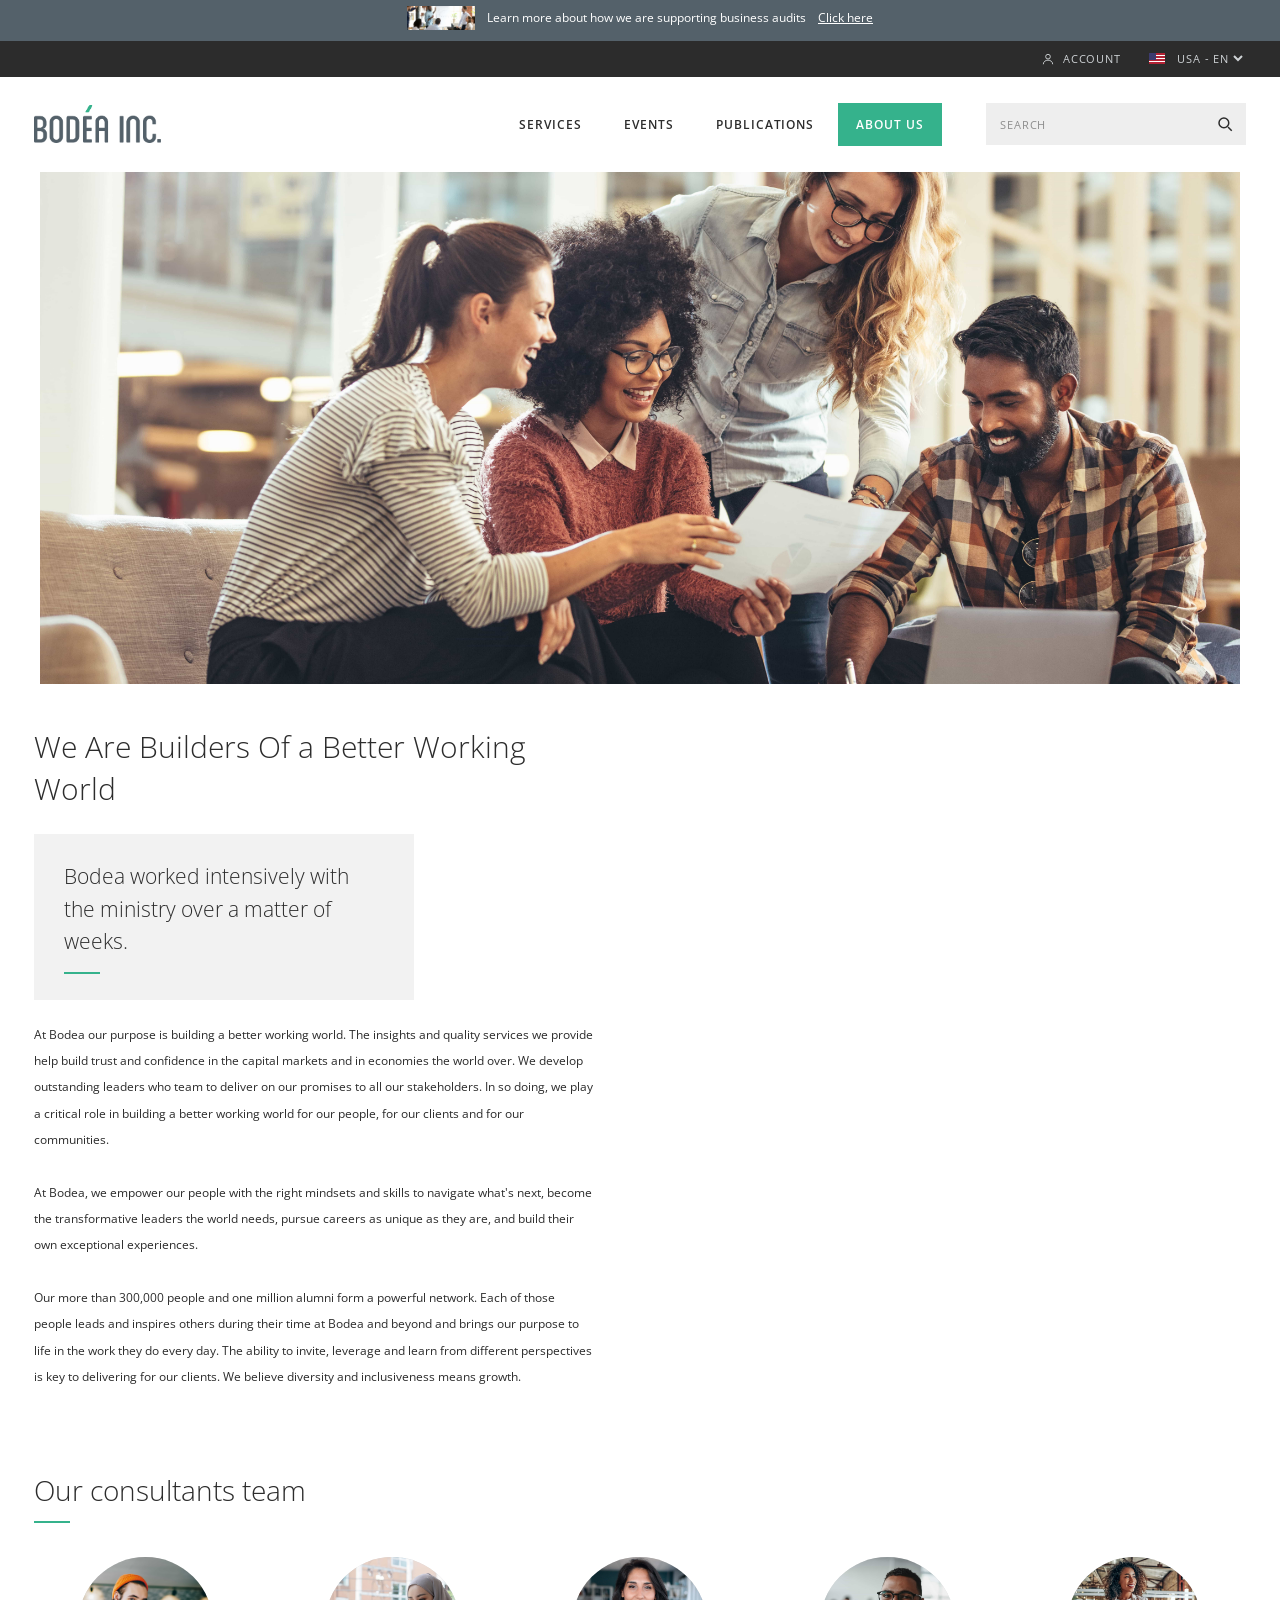
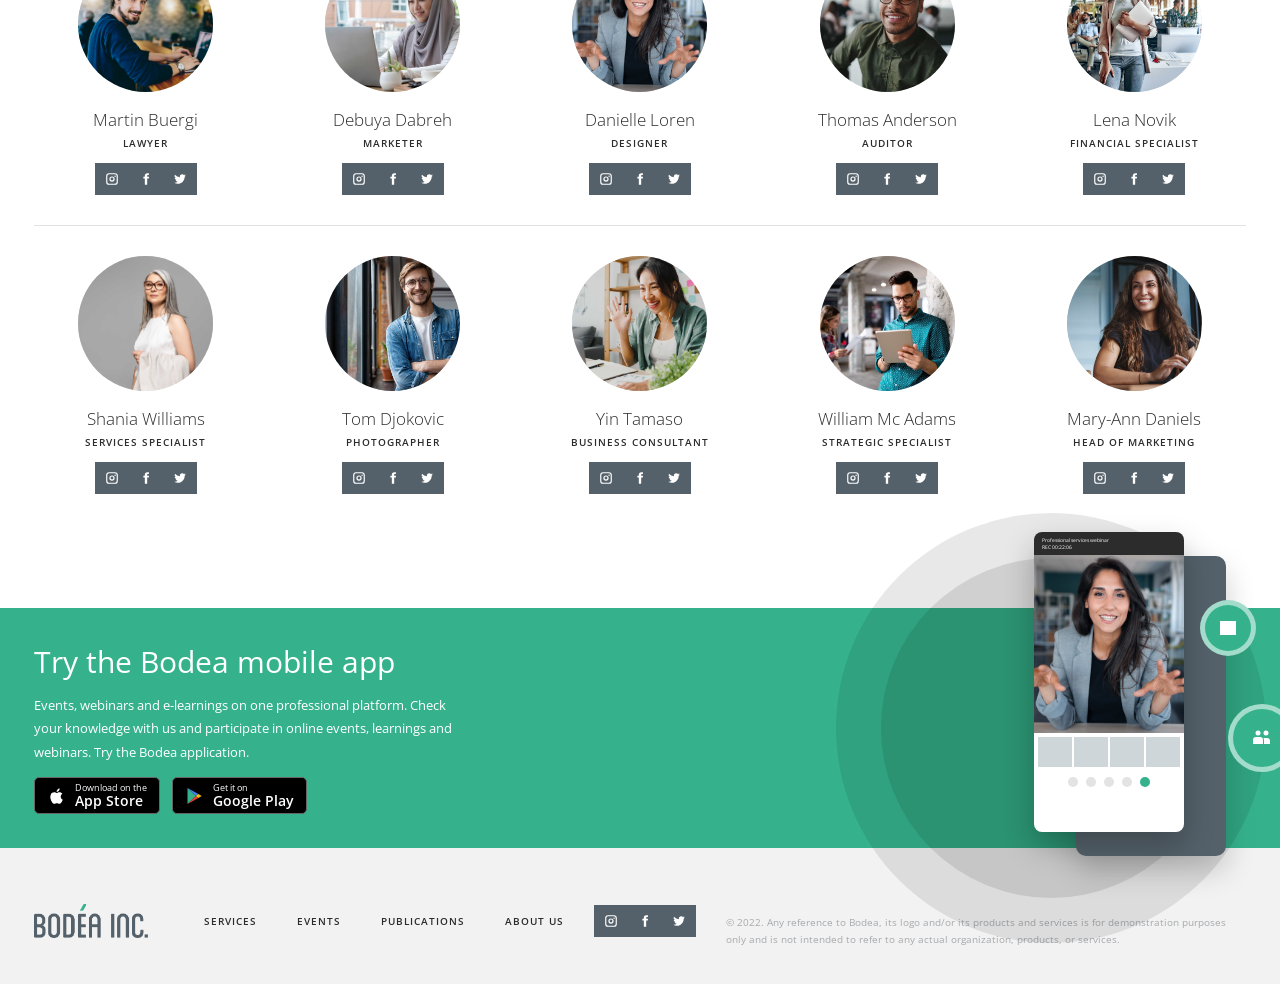
==== commit f74329b6: "Added the new logo" ====
--- a/about.html
+++ b/about.html
@@ -4,6 +4,10 @@
 <meta charset="utf-8">
 <meta name="viewport" content="width=device-width, initial-scale=1">
 <title>About Us | Bodea Inc.</title>
+<link rel="icon" type="image/x-icon" sizes="16x16 32x32 48x48" href="img/favicon.ico">
+<link rel="icon" type="image/png" sizes="64x64" href="img/favicon.png">
+<link rel="icon" type="image/svg+xml" sizes="any" href="img/favicon.svg">
+<link rel="apple-touch-icon" sizes="180x180" href="img/apple-touch-icon.png">
 <meta name="description" content="We are builders of a better working world.">
 <meta name="referrer" content="strict-origin-when-cross-origin">
 <link rel="preconnect" href="https://fonts.googleapis.com">
@@ -15,7 +19,7 @@
 <div class="promo"><span><img src="img/hdr-events-b.jpg" alt=""> Learn more about how we are supporting business audits <a href="services.html">Click here</a></span></div>
 <div class="util"><div class="wrap"><a href="login.html"><svg width="14" height="14" viewBox="0 0 24 24" fill="none" stroke="currentColor" stroke-width="1.6" aria-hidden="true"><circle cx="12" cy="8" r="4"/><path d="M4 21c0-4.4 3.6-7 8-7s8 2.6 8 7"/></svg> Account</a><label><span class="flag" aria-hidden="true"></span><span class="sr">Region</span><select aria-label="Region"><option>USA - EN</option><option>UK - EN</option><option>PL - PL</option></select></label></div></div>
 <header class="site-header"><div class="wrap">
-<a class="logo" href="index.html">BODEA</a>
+<a class="logo" href="index.html"><img src="img/Bodea_Logotype_Grey.png" alt="Bodea Inc." width="758" height="226"></a>
 <button class="menu-btn" aria-label="Menu" aria-expanded="false"><span></span><span></span><span></span></button>
 <nav class="nav" aria-label="Main"><a href="services.html">Services</a><a href="events.html">Events</a><a href="publications.html">Publications</a><a href="about.html" aria-current="page">About us</a></nav>
 <form class="search" role="search"><label class="sr" for="q">Search</label><input id="q" type="search" maxlength="80" placeholder="Search" autocomplete="off"><button aria-label="Submit search"><svg width="18" height="18" viewBox="0 0 24 24" fill="none" stroke="#2c2c2c" stroke-width="2" aria-hidden="true"><circle cx="10.5" cy="10.5" r="6.5"/><path d="m16 16 5 5"/></svg></button></form>
@@ -36,7 +40,7 @@
 <div class="badge b2"><svg viewBox="0 0 24 24"><circle cx="8" cy="7" r="2.500"/><circle cx="16" cy="7" r="2.500"/><path d="M3 18v-4a3 3 0 0 1 3-3h4a3 3 0 0 1 3 3v4zM14 18v-4a3 3 0 0 0-.7-1.900 3 3 0 0 1 1.700-.1h2a3 3 0 0 1 3 3v3z"/></svg></div></div></div></section>
 </main>
 <footer class="footer"><div class="wrap">
-<a class="logo" href="index.html">BODEA</a>
+<a class="logo" href="index.html"><img src="img/Bodea_Logotype_Grey.png" alt="Bodea Inc." width="758" height="226"></a>
 <nav aria-label="Footer"><a href="services.html">Services</a><a href="events.html">Events</a><a href="publications.html">Publications</a><a href="about.html">About us</a></nav>
 <div class="soc"><a href="#" aria-label="Instagram"><svg viewBox="0 0 24 24" aria-hidden="true"><path d="M7 2h10a5 5 0 0 1 5 5v10a5 5 0 0 1-5 5H7a5 5 0 0 1-5-5V7a5 5 0 0 1 5-5zm0 2a3 3 0 0 0-3 3v10a3 3 0 0 0 3 3h10a3 3 0 0 0 3-3V7a3 3 0 0 0-3-3H7zm5 3.5A4.5 4.5 0 1 1 7.5 12 4.5 4.5 0 0 1 12 7.5zm0 2A2.5 2.5 0 1 0 14.5 12 2.5 2.5 0 0 0 12 9.5zM17.3 6a1.2 1.2 0 1 1-1.2 1.2A1.2 1.2 0 0 1 17.3 6z"/></svg></a><a href="#" aria-label="Facebook"><svg viewBox="0 0 24 24" aria-hidden="true"><path d="M14 8V6.2c0-.8.2-1.2 1.4-1.2H17V2h-2.6C11.3 2 10 3.6 10 6v2H7.5v3H10v11h4V11h2.8l.4-3H14z"/></svg></a><a href="#" aria-label="Twitter"><svg viewBox="0 0 24 24" aria-hidden="true"><path d="M22 5.9a8 8 0 0 1-2.4.7 4.1 4.1 0 0 0 1.8-2.3 8.2 8.2 0 0 1-2.6 1 4.1 4.1 0 0 0-7 3.7A11.6 11.6 0 0 1 3.4 4.7a4.1 4.1 0 0 0 1.3 5.5 4.1 4.1 0 0 1-1.9-.5v.1a4.1 4.1 0 0 0 3.3 4 4.1 4.1 0 0 1-1.8.1 4.1 4.1 0 0 0 3.8 2.8A8.2 8.2 0 0 1 2 18.4a11.6 11.6 0 0 0 6.3 1.8c7.5 0 11.7-6.3 11.7-11.7v-.5A8.3 8.3 0 0 0 22 5.9z"/></svg></a></div>
 <small>&copy; 2022. Any reference to Bodea, its logo and/or its products and services is for demonstration purposes only and is not intended to refer to any actual organization, products, or services.</small>
